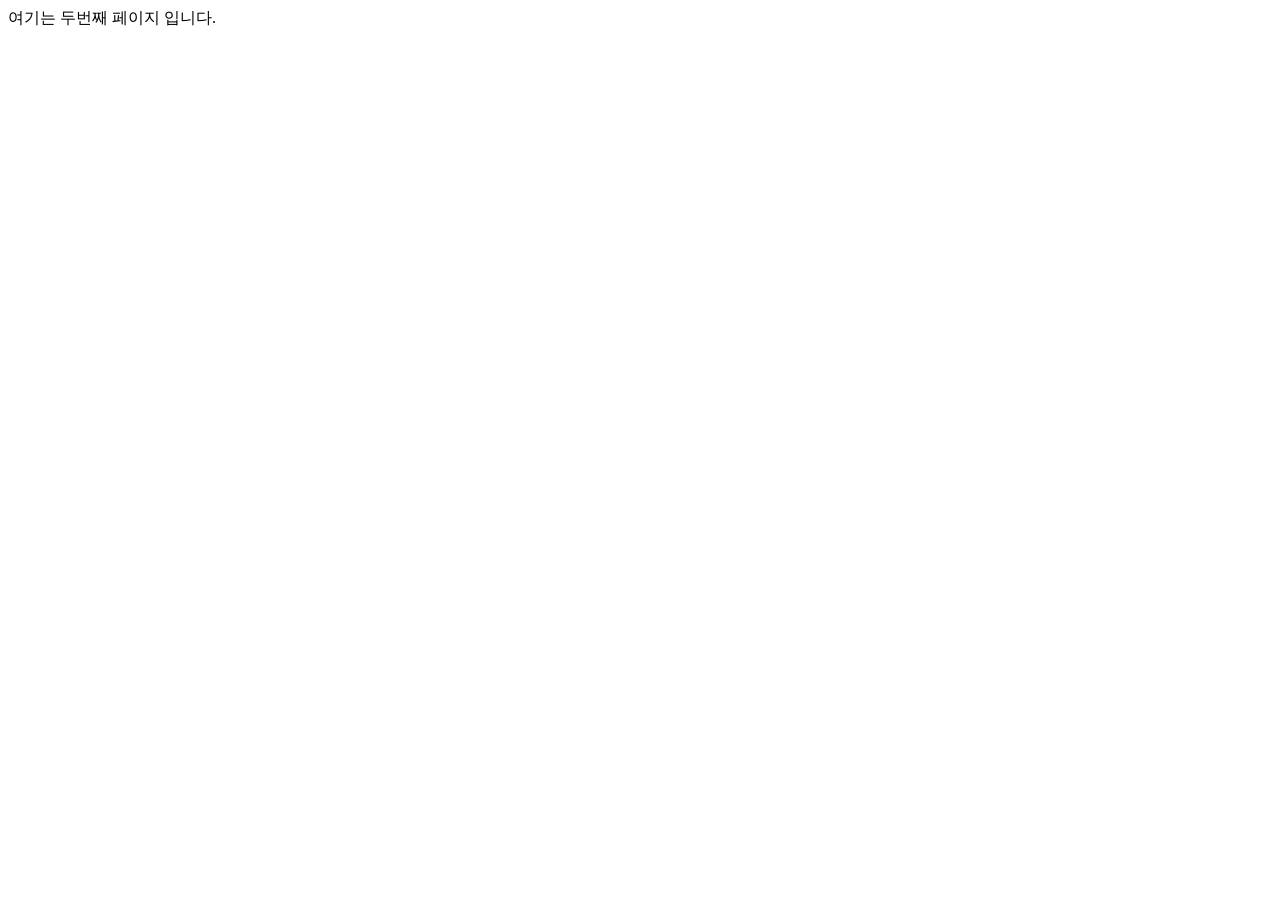
==== page2.html @ 7d59f8cd "Add files via upload" ====
<!DOCTYPE html>
<html lang="en">
<head>
    <meta charset="UTF-8">
    <meta name="viewport" content="width=device-width, initial-scale=1.0">
    <title>두번째 페이지</title>
</head>
<body>
    여기는 두번째 페이지 입니다.
</body>
</html>
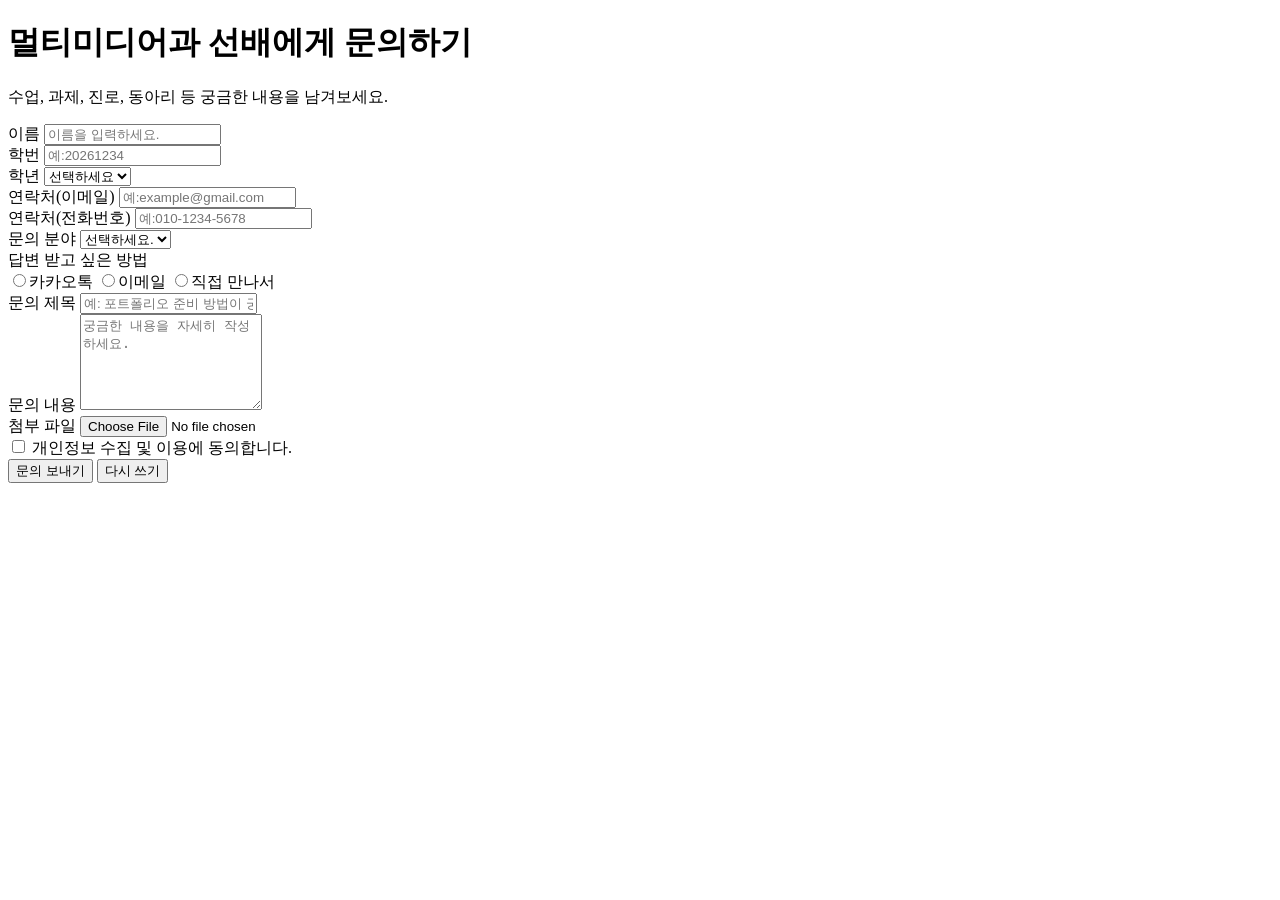
==== commit 28442e5f: "Add files via upload" ====
--- a/page2.html
+++ b/page2.html
@@ -3,9 +3,91 @@
 <head>
     <meta charset="UTF-8">
     <meta name="viewport" content="width=device-width, initial-scale=1.0">
-    <title>두번째 페이지</title>
+    <title>상담 문의</title>
 </head>
 <body>
-    여기는 두번째 페이지 입니다.
+    <h1>멀티미디어과 선배에게 문의하기</h1>
+    <p>수업, 과제, 진로, 동아리 등 궁금한 내용을 남겨보세요.</p>
+
+    <form action="#" method="get">
+
+        <div>
+            <label for="username">이름</label>
+            <input type="text" placeholder="이름을 입력하세요." name="username">
+        </div>
+
+        <div>
+            <label for="student-id">학번</label>
+            <input type="text" placeholder="예:20261234" name="student-id">
+        </div>
+
+        <div>
+            <label for="grade">학년</label>
+            <select name="grade">
+                <option value="">선택하세요</option>
+                <option value="1">1학년</option>
+                <option value="2">2학년</option>
+                <option value="3">3학년</option>
+            </select>
+        </div>
+
+        <div>
+            <label for="email">연락처(이메일)</label>
+            <input type="email" placeholder="예:example@gmail.com" name="email">
+        </div>
+
+        <div>
+            <label for="phone">연락처(전화번호)</label>
+            <input type="tel" placeholder="예:010-1234-5678" name="phone">
+        </div>
+
+        <div>
+            <label for="category">문의 분야</label>
+            <select name="category">
+                <option value="">선택하세요.</option>
+                <option value="class">수업</option>
+                <option value="assignment">과제</option>
+                <option value="portfolio">포트폴리오</option>
+                <option value="career">진로</option>
+                <option value="club">동아리</option>
+            </select>
+        </div>
+
+        <div>
+            <label>답변 받고 싶은 방법</label>
+            <br>
+            <label><input type="radio" name="reply" value="kakao">카카오톡</label>
+            <label><input type="radio" name="reply" value="email">이메일</label>
+            <label><input type="radio" name="reply" value="offline">직접 만나서</label>
+        </div>
+
+        <div>
+            <label for="title">문의 제목</label>
+            <input type="text" name="title" placeholder="예: 포트폴리오 준비 방법이 궁금해요.">
+        </div>
+
+        <div>
+            <label for="content">문의 내용</label>
+            <textarea name="content" placeholder="궁금한 내용을 자세히 작성하세요." rows="6"></textarea>
+        </div>
+
+        <div>
+            <label for="file">첨부 파일</label>
+            <input type="file" name="file">
+        </div>
+
+        <div>
+            <label>
+                <input type="checkbox" name="agree">
+                개인정보 수집 및 이용에 동의합니다.
+            </label>
+        </div>
+
+        <div>
+            <input type="submit" value="문의 보내기">
+            <input type="reset" value="다시 쓰기">
+        </div>
+
+    </form>
 </body>
 </html>
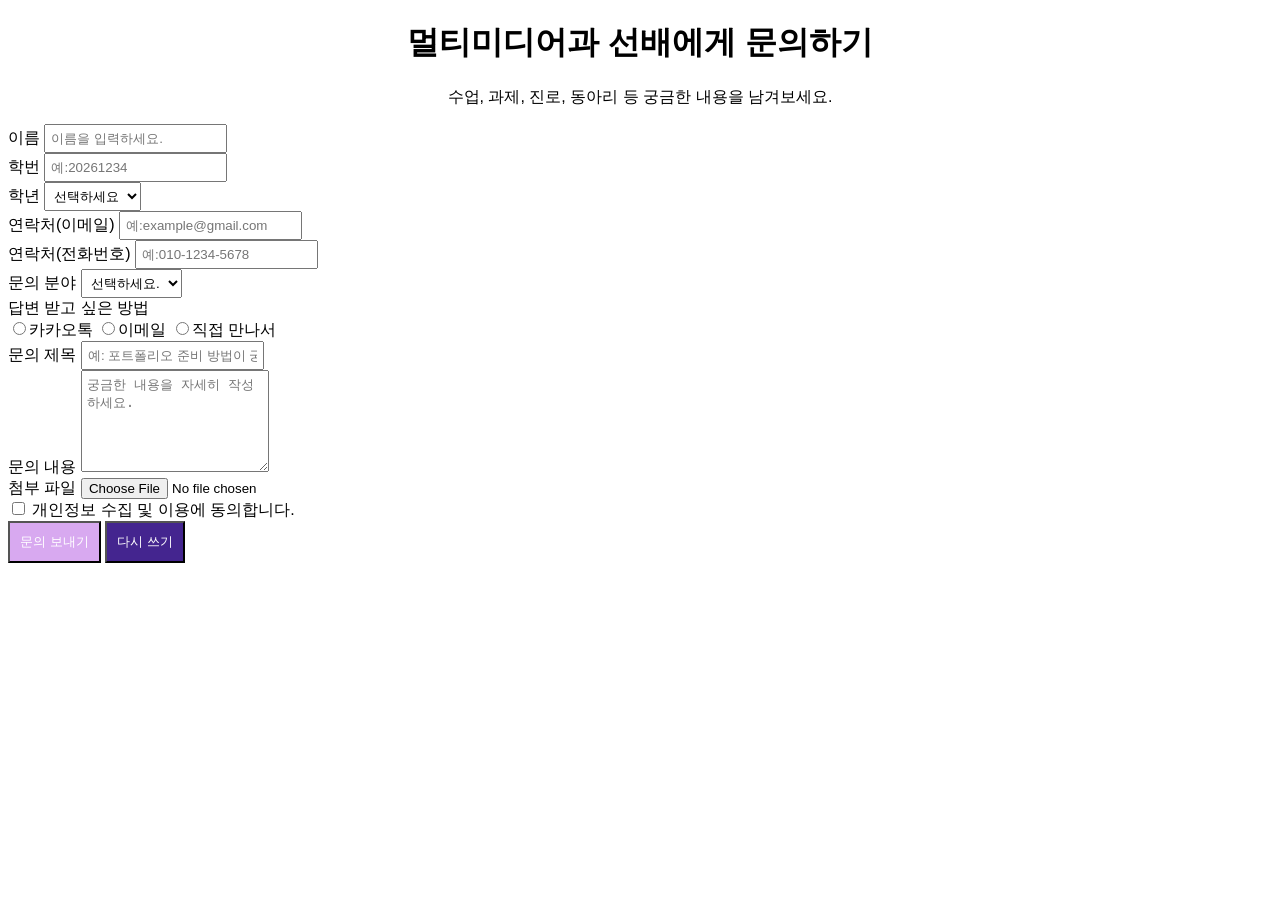
==== commit 1a4a304b: "Add files via upload" ====
--- a/page2.html
+++ b/page2.html
@@ -4,6 +4,32 @@
     <meta charset="UTF-8">
     <meta name="viewport" content="width=device-width, initial-scale=1.0">
     <title>상담 문의</title>
+    <style>
+        body{
+            font-family: Arial, Helvetica, sans-serif;
+        }
+
+        h1, p{
+            text-align: center;
+        }
+
+        input[type="reset"]{
+            padding: 10px;
+            background-color: rgb(68, 37, 143);
+            color: white;
+        }
+
+        input[type="submit"]{
+            padding: 10px;
+            background-color: rgb(216, 169, 240);
+            color: white;
+        }
+
+        select, textarea, input[type="text"], input[type="email"], input[type="tel"]{
+            padding: 5px;
+        }
+
+    </style>
 </head>
 <body>
     <h1>멀티미디어과 선배에게 문의하기</h1>
